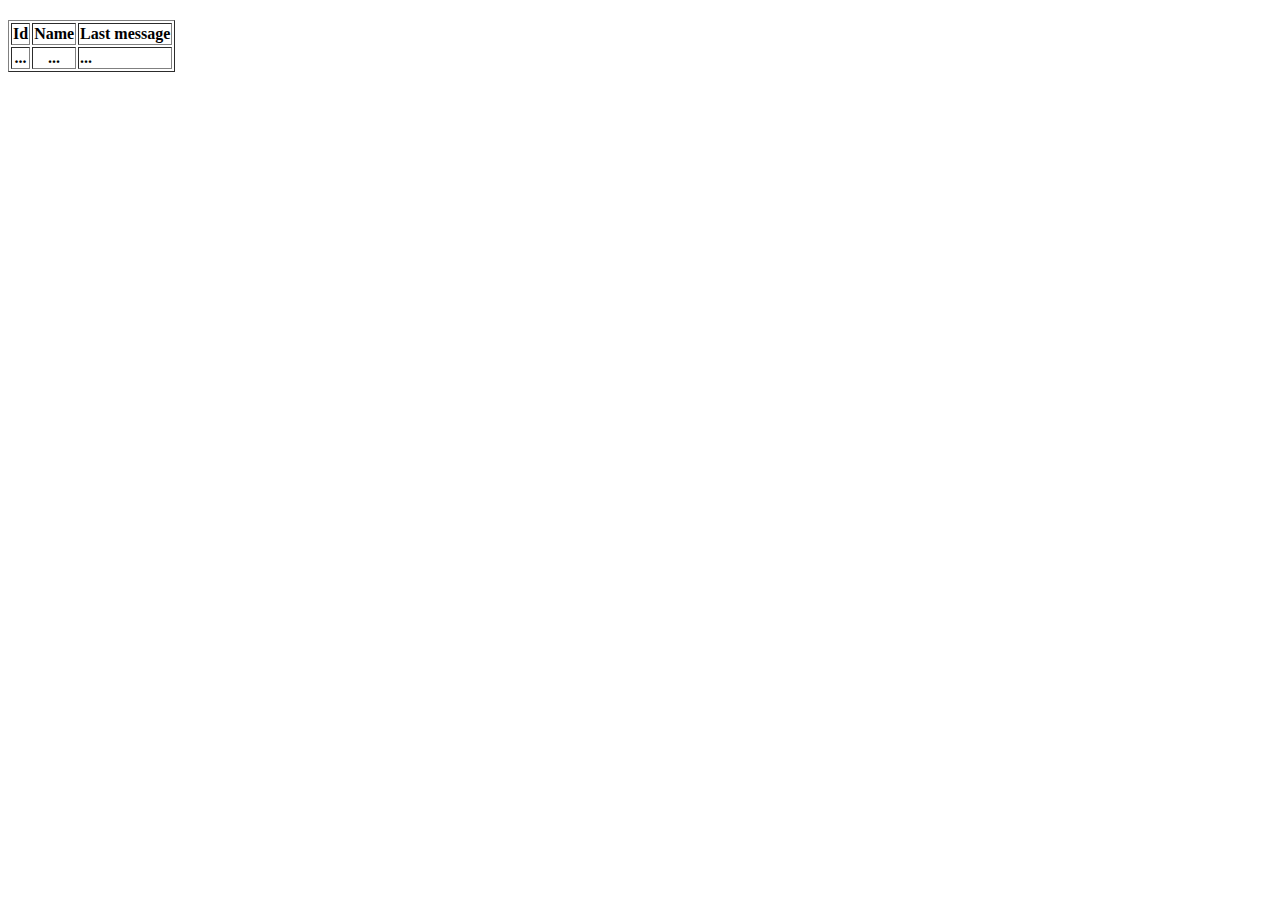
==== src/main/resources/templates/index.html @ aa20aaa3 "1. Initial commit" ====
<!DOCTYPE HTML>
<html xmlns:th="http://www.thymeleaf.org">

   <head>
      <meta charset="UTF-8" />
      <title>LED clock service</title>
      <link rel="stylesheet" type="text/css" th:href="@{/css/style.css}"/>
   </head>
   <body>
      <h2 th:utext="${time}"></h2>

      <table border="1">
         <tr>
            <th>Id</th>
            <th>Name</th>
            <th>Last message</th>
         </tr>
         <tr th:each ="device : ${devices}">
            <th th:utext="${device.id}">...</th>
            <th th:utext="${device.name}">...</th>
            <th th:utext="${device.lastMessage}" align="left">...</th>
         </tr>
      </table>

   </body>

</html>
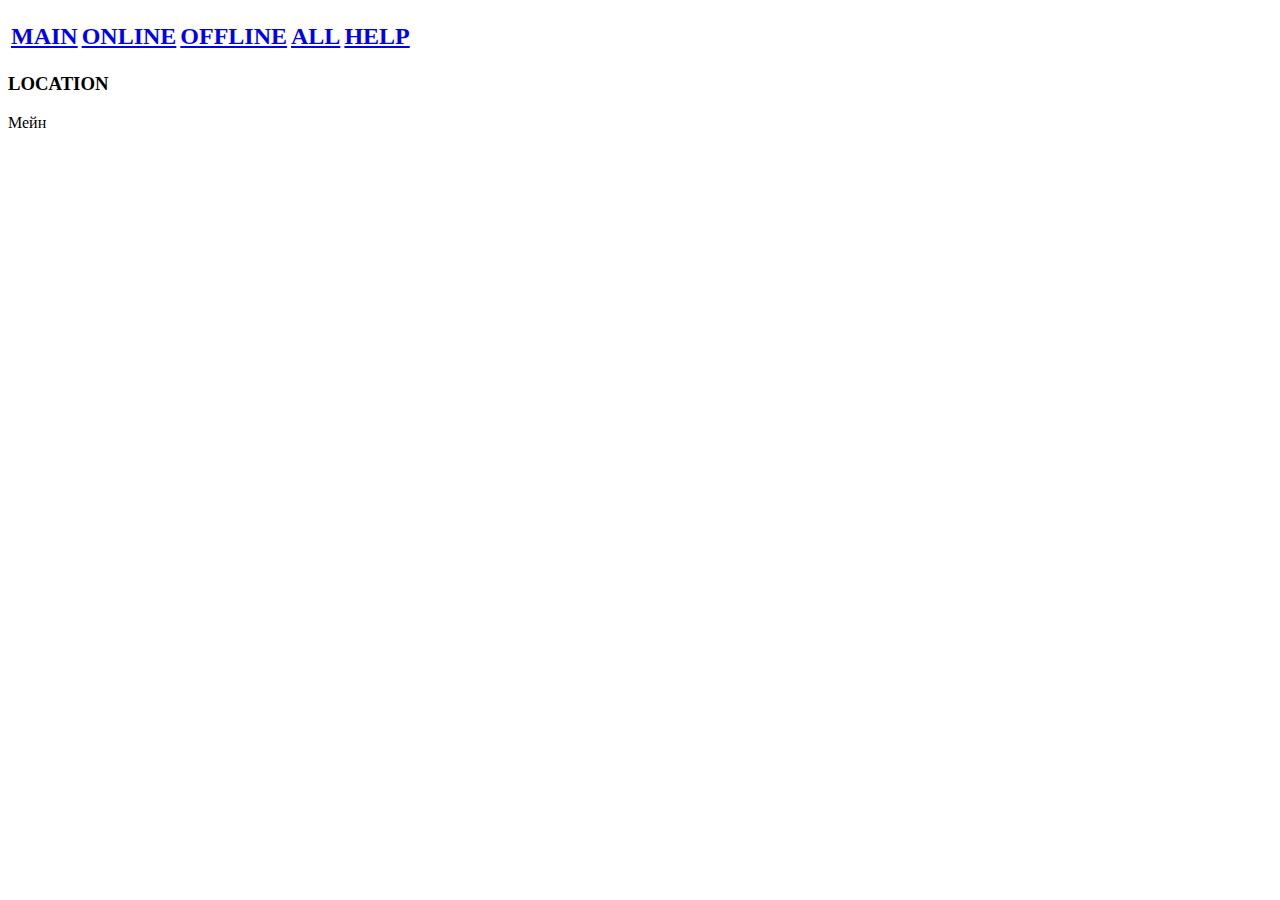
==== commit f0cc4c7a: "added device web configurator" ====
--- a/src/main/resources/templates/index.html
+++ b/src/main/resources/templates/index.html
@@ -1,27 +1,26 @@
 <!DOCTYPE HTML>
 <html xmlns:th="http://www.thymeleaf.org">
 
-   <head>
-      <meta charset="UTF-8" />
-      <title>LED clock service</title>
-      <link rel="stylesheet" type="text/css" th:href="@{/css/style.css}"/>
-   </head>
-   <body>
-      <h2 th:utext="${time}"></h2>
+<head>
+    <meta charset="UTF-8"/>
+    <title>LED clock service</title>
+    <link rel="stylesheet" type="text/css" th:href="@{css/style.css}"/>
+</head>
+<body>
+<h2>
+    <table class="table1">
+        <tr>
+            <th><a href="/">MAIN</a></th>
+            <th><a href="/online">ONLINE</a></th>
+            <th><a href="/offline">OFFLINE</a></th>
+            <th><a href="/all">ALL</a></th>
+            <th><a href="/help">HELP</a></th>
+            <th th:utext="${time}"></th>
+        </tr>
+    </table>
+</h2>
 
-      <table border="1">
-         <tr>
-            <th>Id</th>
-            <th>Name</th>
-            <th>Last message</th>
-         </tr>
-         <tr th:each ="device : ${devices}">
-            <th th:utext="${device.id}">...</th>
-            <th th:utext="${device.name}">...</th>
-            <th th:utext="${device.lastMessage}" align="left">...</th>
-         </tr>
-      </table>
-
-   </body>
-
+<h3 th:utext="${location}">LOCATION</h3>
+Мейн
+</body>
 </html>